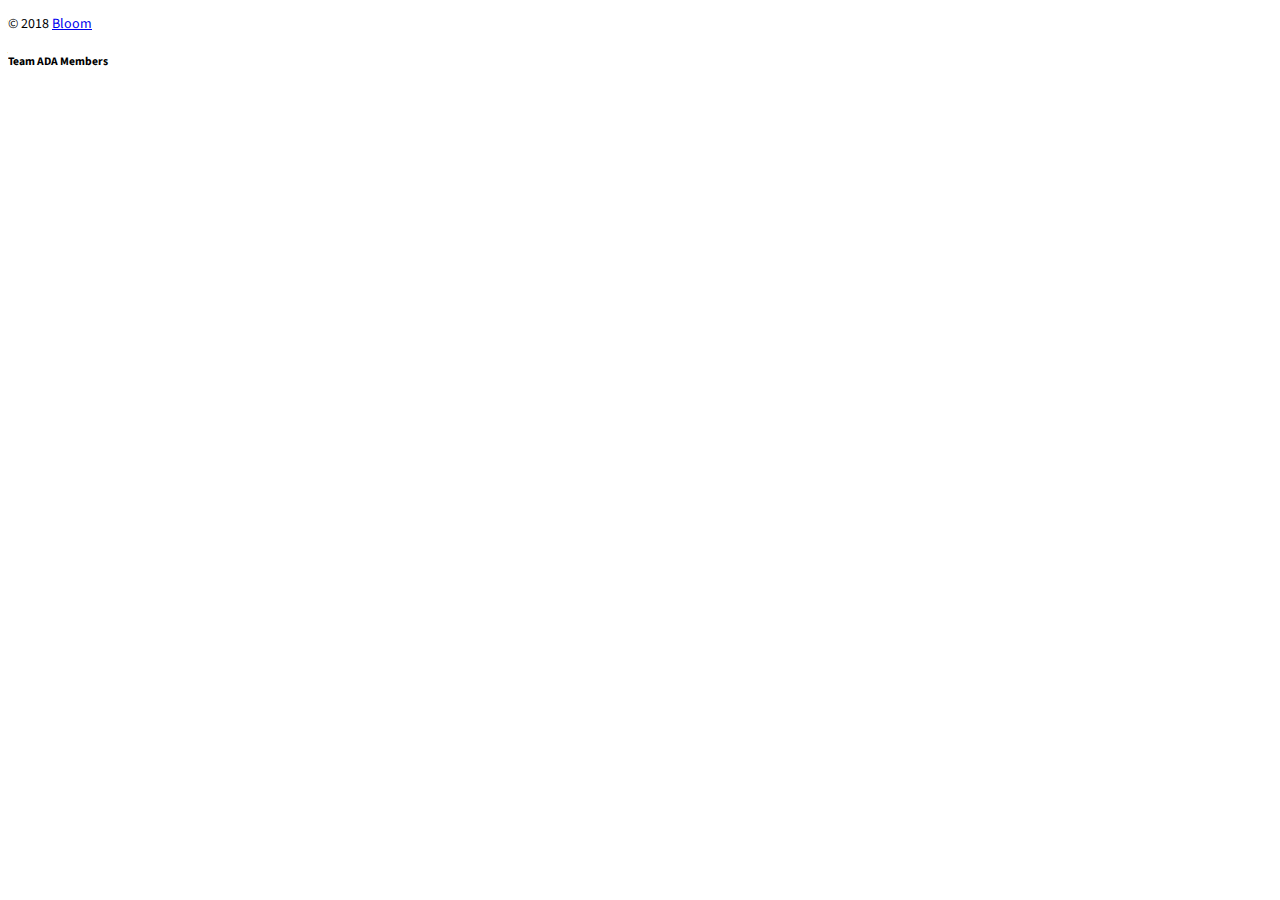
==== guidelines/footer.html @ e909aaae "structure layout" ====
<!DOCTYPE html>
<html lang="en">
<head>
    <meta charset="UTF-8">
    <meta name="viewport" content="width=device-width, initial-scale=1.0">
    <meta http-equiv="X-UA-Compatible" content="ie=edge">
    <title>Document</title>
    <link href="https://fonts.googleapis.com/css?family=Source+Sans+Pro:300,400,600,700|Srisakdi:700" rel="stylesheet">
    <link rel="stylesheet" href="../public/css/styles.css">
</head>
<body>
    <!-- footer start -->
    <footer class="footer"> 
        <div class="row">
            <div class="col-12">
                <p class="footer__copyright">
                    &copy; 2018 <a href="/">Bloom</a>
                </p>
            </div>
        </div>
        <div class="row">
            <div class="col-12">
                <div class="footer_team"> 
                    <h5>Team ADA Members</h5>
                    <div class="row">
                        <div class="col-offset-1 col-2">
                            <div class="footer__team-members">
                                <img src="" />
                            </div>
                        </div>
                        <div class="col-2">
                            <div class="footer__team-members">
                                <img src="" />
                            </div>
                        </div>
                        <div class="col-2">
                            <div class="footer__team-members">
                                <img src="" />
                            </div>
                        </div>
                        <div class="col-2">
                            <div class="footer__team-members">
                                <img src="" />
                            </div>
                        </div>
                        <div class="col-2">
                            <div class="footer__team-members">
                                <img src="" />
                            </div>
                        </div>
                    </div>
                </div>
            </div>
        </div>
    </footer>
    <!-- footer end -->
</body>
</html>
---- public/css/styles.css ----
* {
  box-sizing: border-box;
  outline: none; }

body,
main {
  font-family: 'Source Sans Pro', sans-serif;
  font-size: 14px; }

.button {
  min-width: 80px;
  padding: 10px;
  background-color: #f58ed7;
  border: 2px solid #eb4fba;
  color: #ffffff;
  font-family: "Source Sans Pro", sans-serif;
  font-weight: 600;
  text-transform: uppercase;
  letter-spacing: 0.05em; }

.button--green {
  background-color: #83f285;
  border: 2px solid #137f18;
  color: #137f18; }

.button--outline {
  background-color: #ffffff;
  color: #eb4fba; }

/*# sourceMappingURL=styles.css.map */
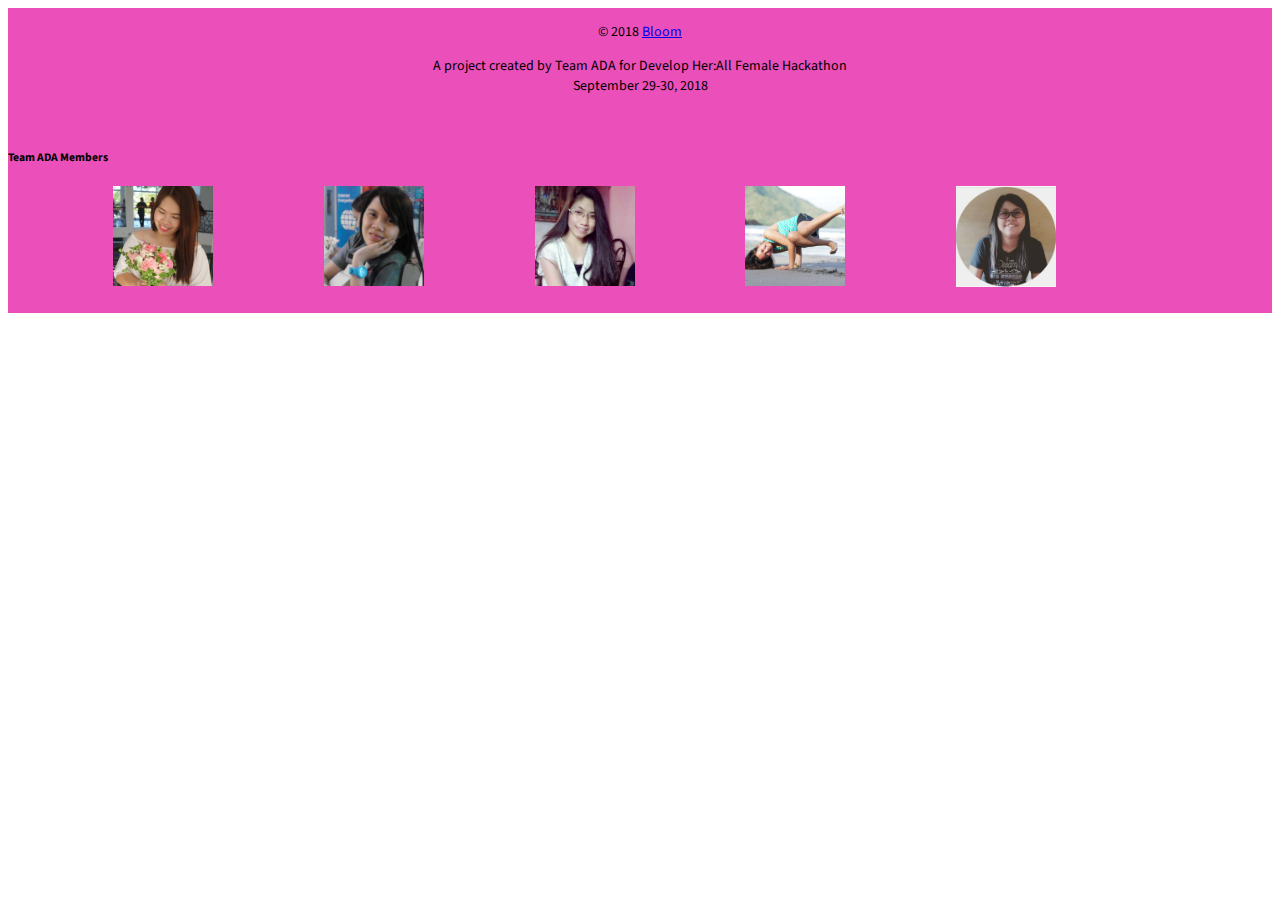
==== commit b30b6bb9: "add styles to footer" ====
--- a/guidelines/footer.html
+++ b/guidelines/footer.html
@@ -16,6 +16,10 @@
                 <p class="footer__copyright">
                     &copy; 2018 <a href="/">Bloom</a>
                 </p>
+                <p class="footer__description">
+                    A project created by Team ADA for Develop Her:All Female Hackathon <br>
+                    September 29-30, 2018
+                </p>
             </div>
         </div>
         <div class="row">
@@ -25,27 +29,27 @@
                     <div class="row">
                         <div class="col-offset-1 col-2">
                             <div class="footer__team-members">
-                                <img src="" />
+                                <img class="footer__img" src="../assets/images/clara.jpg" />
                             </div>
                         </div>
                         <div class="col-2">
                             <div class="footer__team-members">
-                                <img src="" />
+                                <img class="footer__img" src="../assets/images/milky.jpg" />
                             </div>
                         </div>
                         <div class="col-2">
                             <div class="footer__team-members">
-                                <img src="" />
+                                <img class="footer__img" src="../assets/images/ji-anne.jpg" />
                             </div>
                         </div>
                         <div class="col-2">
                             <div class="footer__team-members">
-                                <img src="" />
+                                <img class="footer__img" src="../assets/images/gracey.jpg" />
                             </div>
                         </div>
                         <div class="col-2">
                             <div class="footer__team-members">
-                                <img src="" />
+                                <img class="footer__img" src="../assets/images/azel.jpg" />
                             </div>
                         </div>
                     </div>
--- a/public/css/styles.css
+++ b/public/css/styles.css
@@ -27,4 +27,175 @@
   background-color: #ffffff;
   color: #eb4fba; }
 
+.footer {
+  background-color: #eb4fba; }
+
+.footer__copyright {
+  text-align: center; }
+
+.footer__description {
+  text-align: center; }
+
+.footer__team-members {
+  width: 100px; }
+
+.footer__img {
+  width: 100%;
+  height: auto; }
+
+.row {
+  display: flex;
+  flex-wrap: wrap;
+  align-items: flex-start;
+  position: relative;
+  margin-bottom: 20px; }
+
+.col-1 {
+  flex: 1 1 8.333%;
+  max-width: calc(8.333% - 20px); }
+
+.col-2 {
+  flex: 2 1 16.667%;
+  max-width: calc(16.667% - 20px); }
+
+.col-3 {
+  flex: 3 1 24.999%;
+  max-width: calc(24.999% - 20px); }
+
+.col-4 {
+  flex: 4 1 33.333%;
+  max-width: calc(33.333% - 20px); }
+
+.col-5 {
+  flex: 5 1 41.665%;
+  max-width: calc(41.665% - 20px); }
+
+.col-6 {
+  flex: 6 1 49.998%;
+  max-width: calc(49.998% - 20px); }
+
+.col-7 {
+  flex: 7 1 58.333%;
+  max-width: calc(58.333% - 20px); }
+
+.col-8 {
+  flex: 8 1 66.664%;
+  max-width: calc(66.664% - 20px); }
+
+.col-9 {
+  flex: 9 1 74.997%;
+  max-width: calc(74.997% - 20px); }
+
+.col-10 {
+  flex: 10 1 83.333%;
+  max-width: calc(83.333% - 20px); }
+
+.col-11 {
+  flex: 11 1 91.663%;
+  max-width: calc(91.663% - 20px); }
+
+.col-12 {
+  flex: 12 1 100%;
+  max-width: calc(100% - 20px); }
+
+.col-1,
+.col-2,
+.col-3,
+.col-4,
+.col-5,
+.col-6,
+.col-7,
+.col-8,
+.col-9,
+.col-10,
+.col-11,
+.col-12 {
+  margin-right: 20px; }
+
+.col-1:last-child,
+.col-2:last-child,
+.col-3:last-child,
+.col-4:last-child,
+.col-5:last-child,
+.col-6:last-child,
+.col-7:last-child,
+.col-8:last-child,
+.col-9:last-child,
+.col-10:last-child,
+.col-11:last-child,
+.col-12:last-child {
+  margin-right: 0; }
+
+.col-1:last-child {
+  min-width: 8.333%; }
+
+.col-2:last-child {
+  min-width: 16.667%; }
+
+.col-3:last-child {
+  min-width: 24.999%; }
+
+.col-4:last-child {
+  min-width: 33.333%; }
+
+.col-5:last-child {
+  min-width: 41.665%; }
+
+.col-6:last-child {
+  min-width: 49.998%; }
+
+.col-7:last-child {
+  min-width: 58.333%; }
+
+.col-8:last-child {
+  min-width: 66.664%; }
+
+.col-9:last-child {
+  min-width: 74.997%; }
+
+.col-10:last-child {
+  min-width: 83.333%; }
+
+.col-11:last-child {
+  min-width: 91.663%; }
+
+.col-12:last-child {
+  min-width: 100%; }
+
+.col-offset-1 {
+  margin-left: 8.333%; }
+
+.col-offset-2 {
+  margin-left: 16.667%; }
+
+.col-offset-3 {
+  margin-left: 24.999%; }
+
+.col-offset-4 {
+  margin-left: 33.333%; }
+
+.col-offset-5 {
+  margin-left: 41.665%; }
+
+.col-offset-6 {
+  margin-left: 49.998%; }
+
+.col-offset-7 {
+  margin-left: 58.333%; }
+
+.col-offset-8 {
+  margin-left: 66.664%; }
+
+.col-offset-9 {
+  margin-left: 74.997%; }
+
+.col-offset-10 {
+  margin-left: 83.333%; }
+
+.col-offset-11 {
+  margin-left: 91.663%; }
+
+.col-offset-12 {
+  margin-left: 100%; }
+
 /*# sourceMappingURL=styles.css.map */
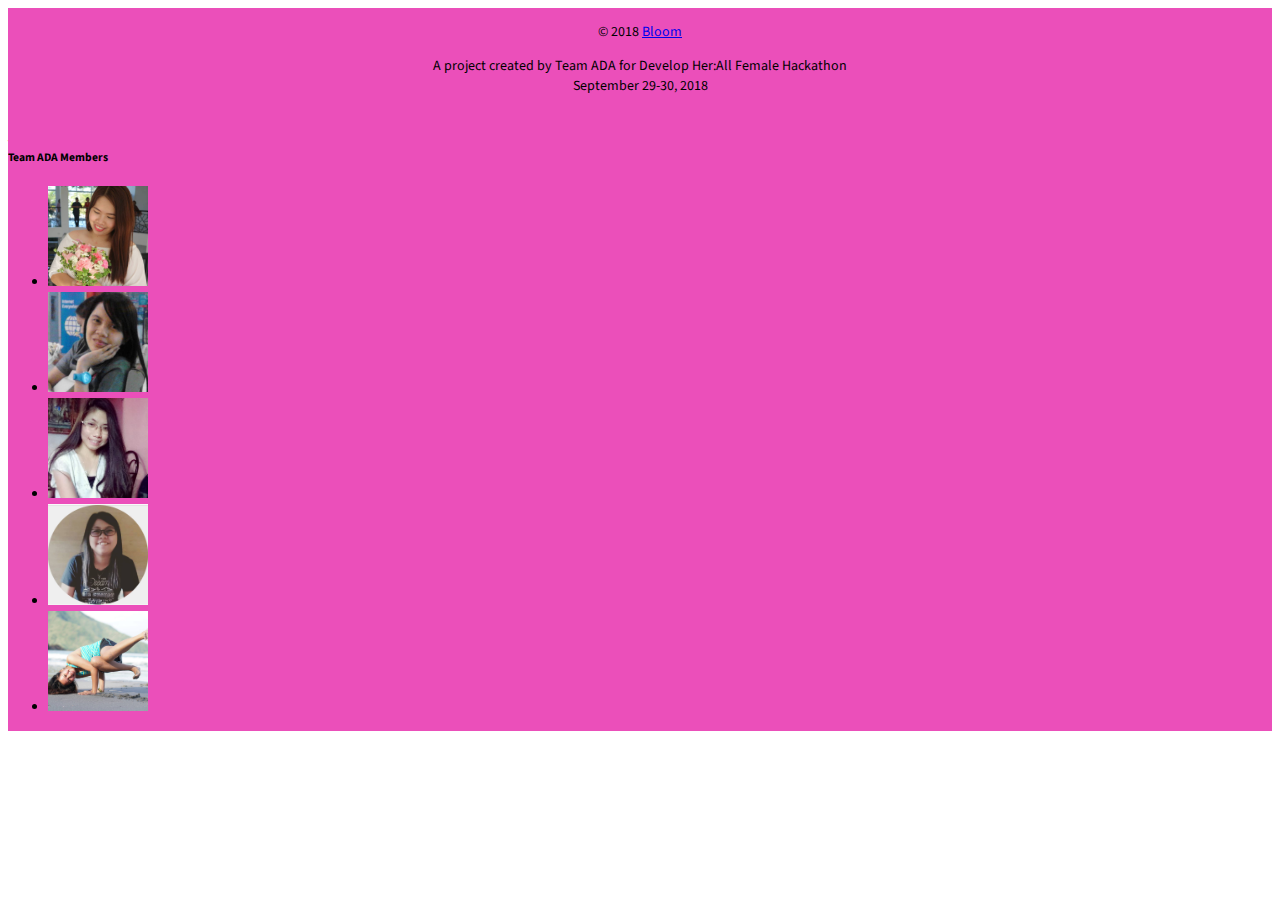
==== commit 496c0b8d: "Add title to login and footer" ====
--- a/guidelines/footer.html
+++ b/guidelines/footer.html
@@ -4,7 +4,7 @@
     <meta charset="UTF-8">
     <meta name="viewport" content="width=device-width, initial-scale=1.0">
     <meta http-equiv="X-UA-Compatible" content="ie=edge">
-    <title>Document</title>
+    <title>Footer</title>
     <link href="https://fonts.googleapis.com/css?family=Source+Sans+Pro:300,400,600,700|Srisakdi:700" rel="stylesheet">
     <link rel="stylesheet" href="../public/css/styles.css">
 </head>
@@ -26,33 +26,33 @@
             <div class="col-12">
                 <div class="footer_team"> 
                     <h5>Team ADA Members</h5>
-                    <div class="row">
-                        <div class="col-offset-1 col-2">
+                    <ul>
+                        <li>
                             <div class="footer__team-members">
                                 <img class="footer__img" src="../assets/images/clara.jpg" />
                             </div>
-                        </div>
-                        <div class="col-2">
+                        </li>
+                        <li>
                             <div class="footer__team-members">
                                 <img class="footer__img" src="../assets/images/milky.jpg" />
                             </div>
-                        </div>
-                        <div class="col-2">
+                        </li>
+                        <li>
                             <div class="footer__team-members">
                                 <img class="footer__img" src="../assets/images/ji-anne.jpg" />
                             </div>
-                        </div>
-                        <div class="col-2">
+                        </li>
+                        <li>
+                            <div class="footer__team-members">
+                                <img class="footer__img" src="../assets/images/azel.jpg" />
+                            </div>
+                        </li>
+                        <li>
                             <div class="footer__team-members">
                                 <img class="footer__img" src="../assets/images/gracey.jpg" />
                             </div>
-                        </div>
-                        <div class="col-2">
-                            <div class="footer__team-members">
-                                <img class="footer__img" src="../assets/images/azel.jpg" />
-                            </div>
-                        </div>
-                    </div>
+                        </li>
+                    </ul>
                 </div>
             </div>
         </div>
